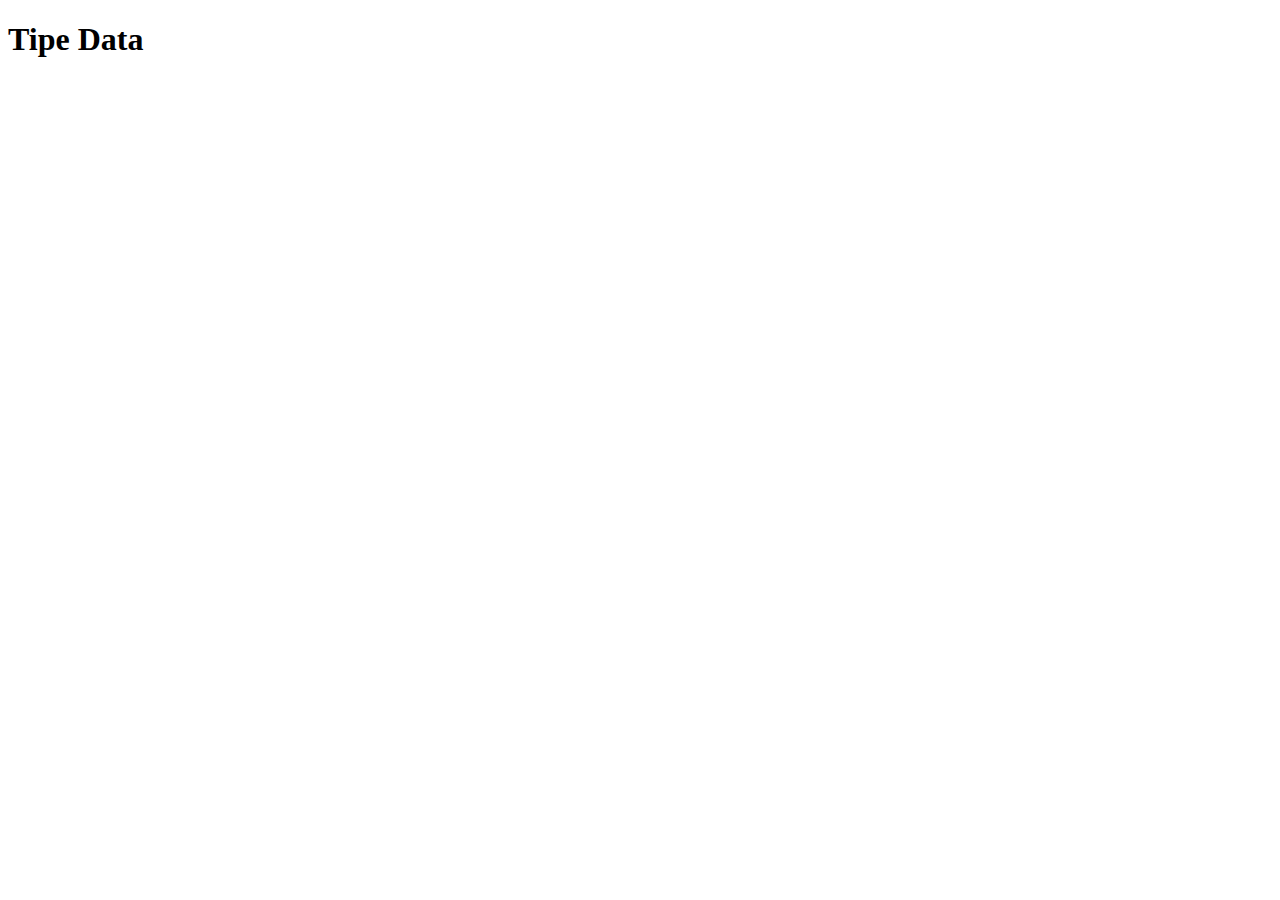
==== tipe_data/index.html @ 62fa9d5b "first javascript upload" ====
<!DOCTYPE html>
<html lang="en">
<head>
    <meta charset="UTF-8">
    <meta name="viewport" content="width=device-width, initial-scale=1.0">
    <title>Document</title>
</head>
<body>
    <h1> Tipe Data</h1>
    <script src="app.js"></script>

</body>
</html>
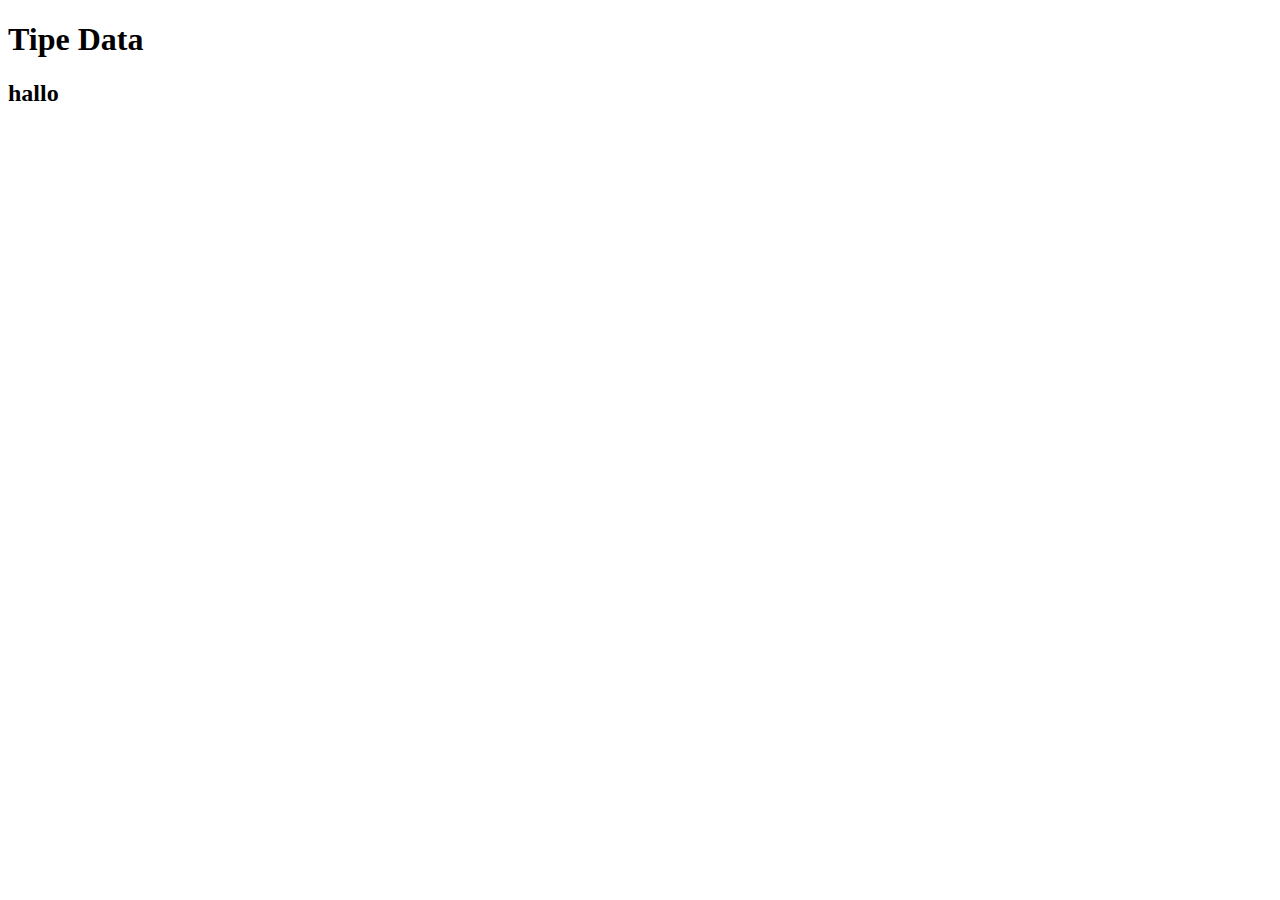
==== commit 5ba55e43: "tambahan" ====
--- a/tipe_data/index.html
+++ b/tipe_data/index.html
@@ -8,6 +8,7 @@
 <body>
     <h1> Tipe Data</h1>
     <script src="app.js"></script>
+    <h2>hallo</h2>
 
 </body>
 </html>